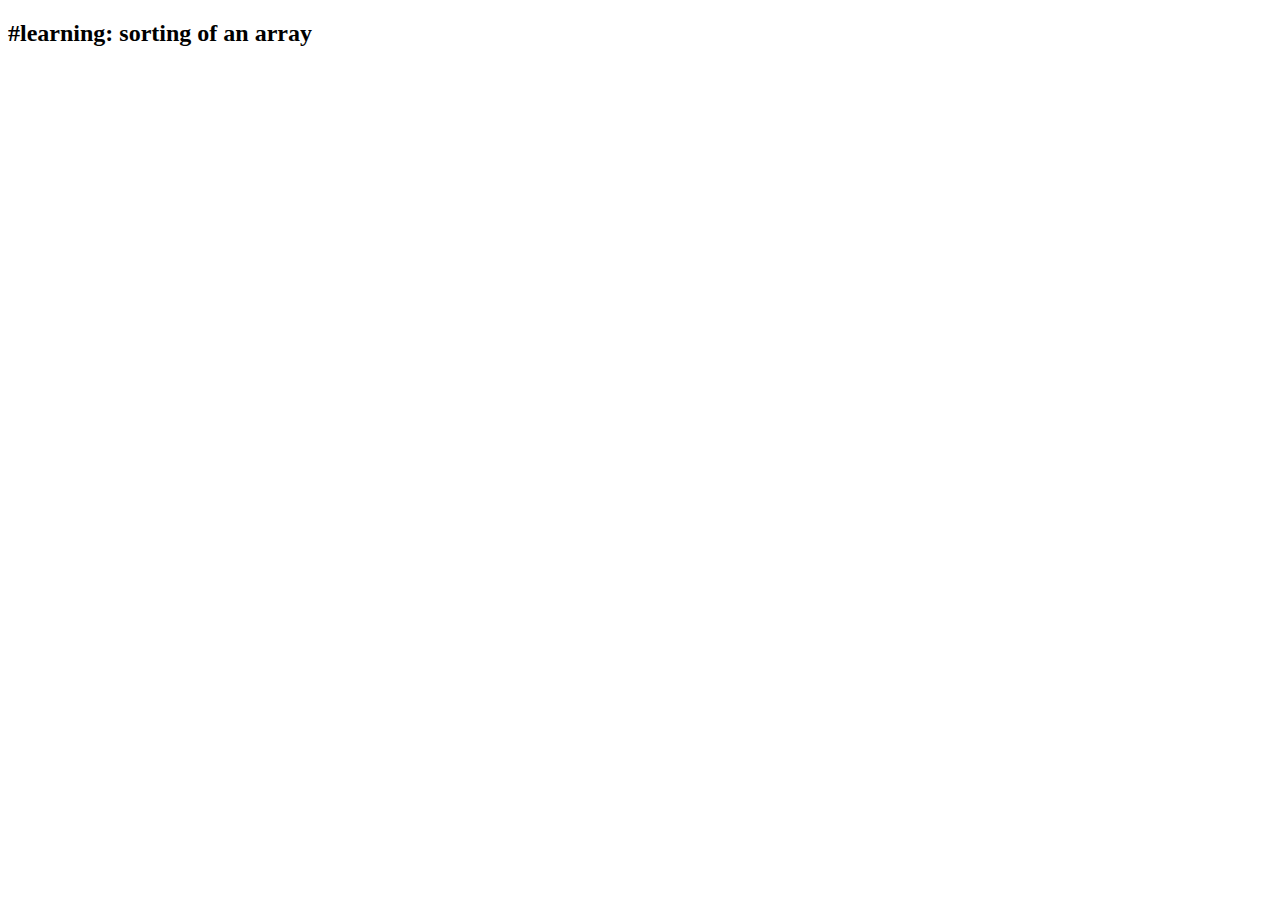
==== 30-javascript/array cardio 3/index.html @ 60617c56 "html made" ====
<!DOCTYPE html>
<html lang="en">
<head>
    <meta charset="UTF-8">
    <meta http-equiv="X-UA-Compatible" content="IE=edge">
    <meta name="viewport" content="width=device-width, initial-scale=1.0">
    <title>array 3</title>
</head>
<body>
    <h2>  #learning: sorting of an array   </h2>   


    <ul  id="bands" ></ul>



    <script src="./app.js" ></script>
    
</body>
</html>
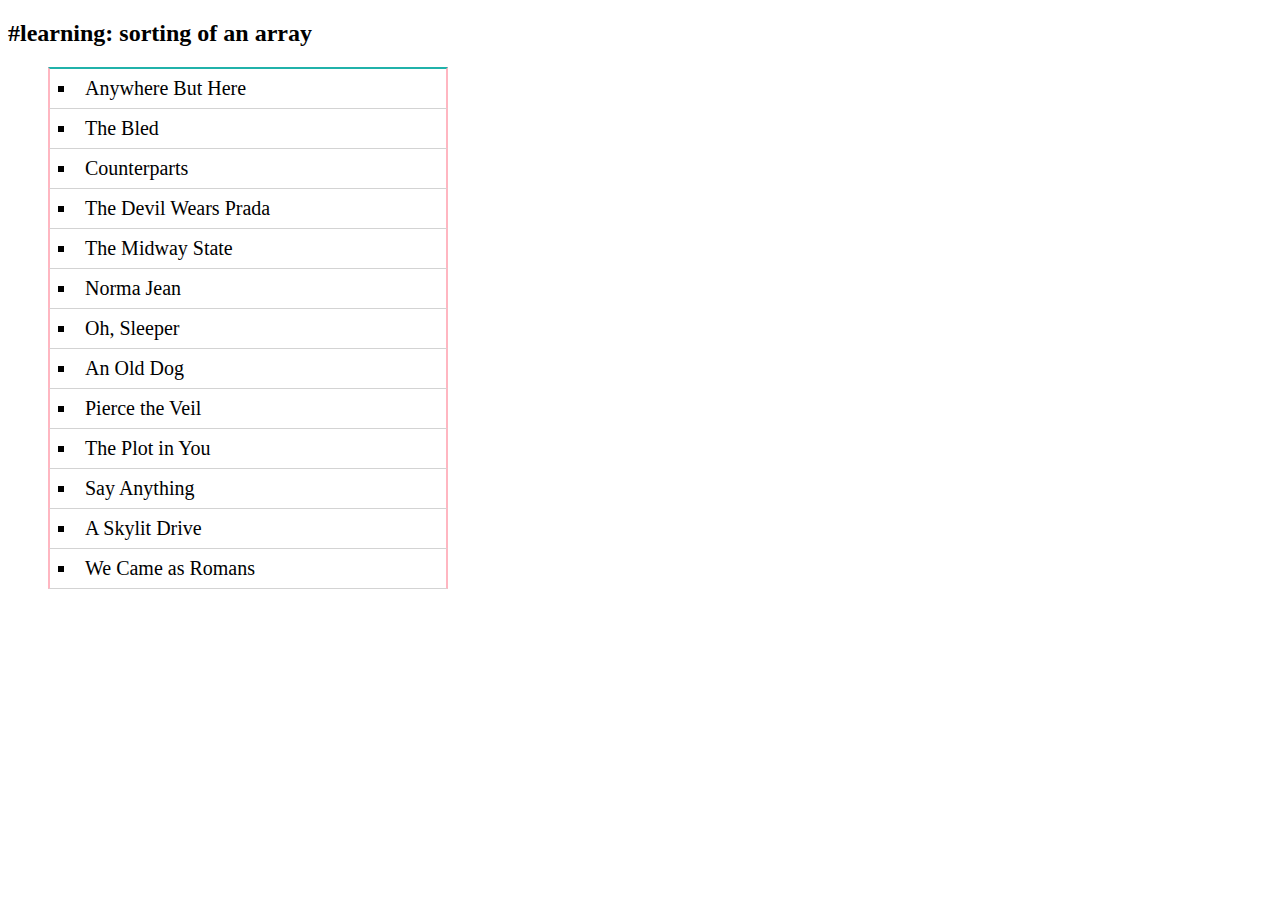
==== commit 7600ed96: "sorting concept" ====
--- a/30-javascript/array cardio 3/index.html
+++ b/30-javascript/array cardio 3/index.html
@@ -5,6 +5,33 @@
     <meta http-equiv="X-UA-Compatible" content="IE=edge">
     <meta name="viewport" content="width=device-width, initial-scale=1.0">
     <title>array 3</title>
+    <style>
+        
+        #bands{
+            list-style: inside square;
+            font-size: 20px;
+            width: 400px;
+            margin: 0;
+            
+        }
+        #bands li {
+            border-bottom: 1px solid lightgray;
+            padding: 0.5rem;
+            border-left: 2px solid lightpink ;
+            border-right: 2px solid lightpink ;
+            
+
+        }
+        
+
+        #bands li:first-child {
+            border-top: 2px solid lightseagreen ;
+        }
+
+
+
+
+    </style>
 </head>
 <body>
     <h2>  #learning: sorting of an array   </h2>   
